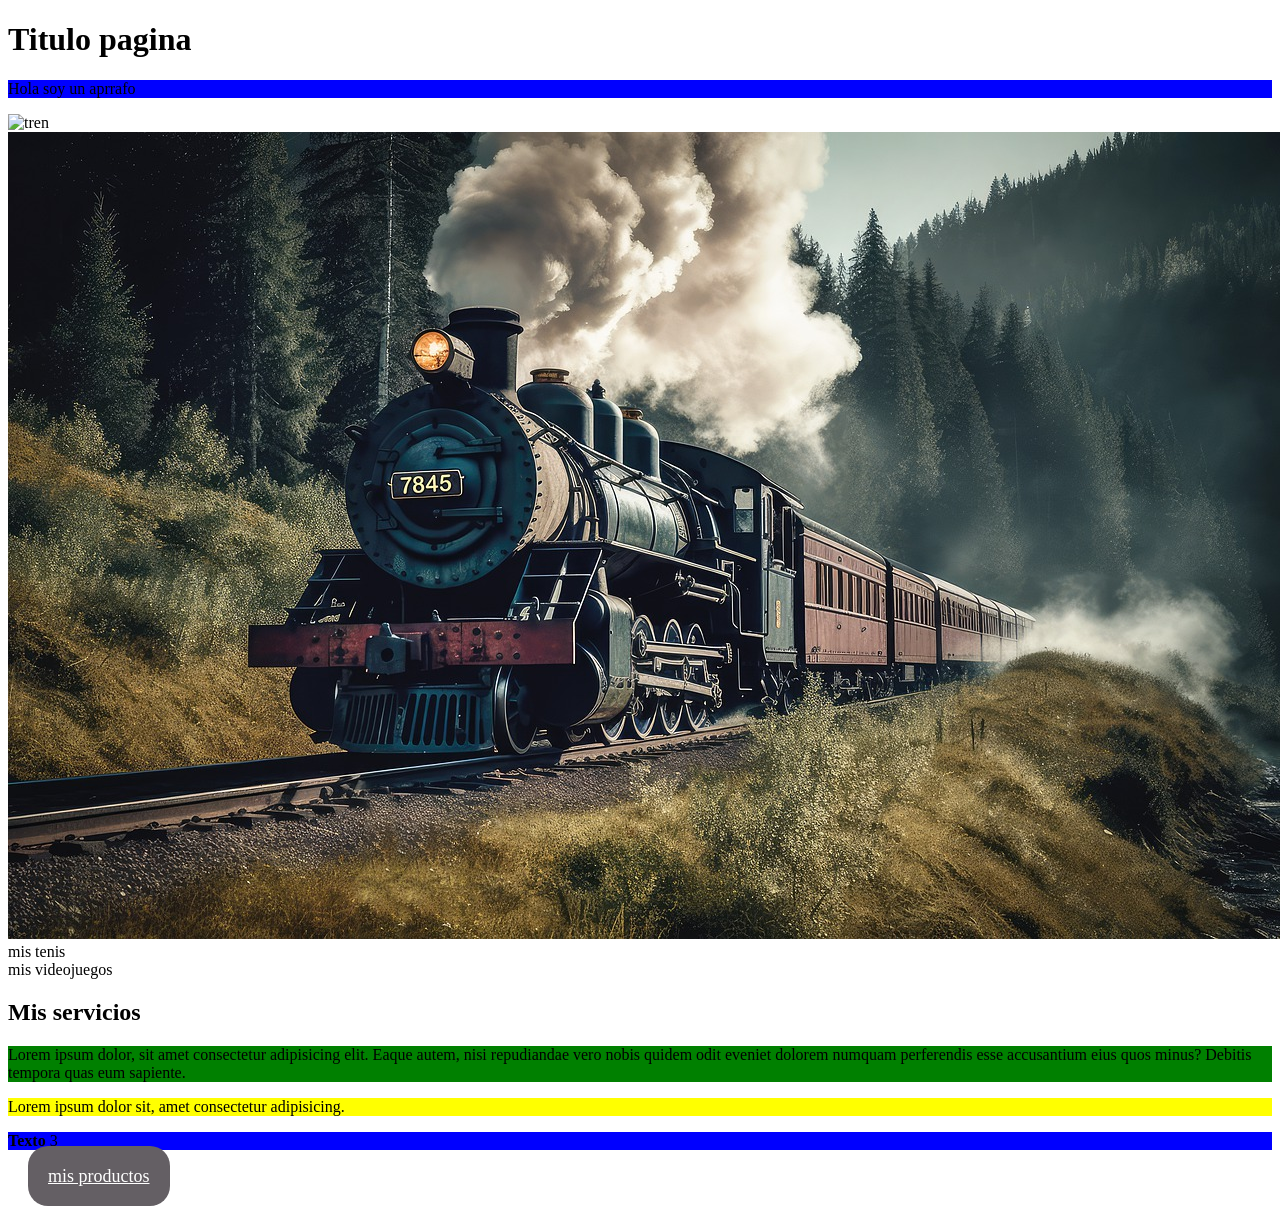
==== clase1/index.html @ e1e4ff40 "prep class 2" ====
<!DOCTYPE html>
<html lang="en">
<head>
    <meta charset="UTF-8">
    <meta name="viewport" content="width=device-width, initial-scale=1.0">
    <title>Nombre pagina</title>
    <link rel="stylesheet" href="/clase1/style.css">

    
</head>
<body>

    <h1>Titulo pagina</h1>
    <p>Hola soy un aprrafo</p>
    <img src="https://cdn.pixabay.com/photo/2023/05/20/17/21/ai-generated-8006921_960_720.jpg%201x,%20https://cdn.pixabay.com/photo/2023/05/20/17/21/ai-generated-8006921_1280.jpg" alt="tren">

    <img src="/train.jpeg" alt="tren">

    <div class="home"> mis tenis</div>
    <div>mis videojuegos</div>

    <div class="home"></div>
    <div class="home">
        <p></p>
    </div>

    <h2>Mis servicios</h2>
    <p class="parrafo">Lorem ipsum dolor, sit amet consectetur adipisicing elit. Eaque autem, nisi repudiandae vero nobis quidem odit eveniet dolorem numquam perferendis esse accusantium eius quos minus? Debitis tempora quas eum sapiente.</p>
    <p class="parrafo" id="texto3">Lorem ipsum dolor sit, amet consectetur adipisicing.</p>
    <p > <strong>Texto</strong>  3</p>

    <a href="/clase1/producto.html">mis productos</a>
   
    
</body>
</html>
---- clase1/style.css ----
p{
    background-color:red;
}

.parrafo {
    background-color: green;
}

#texto3{
    background-color: yellow;
}

p{
    background-color: blue;
}

a{
  background-color: #645f64;
  color: white;
  padding: 20px;
  margin: 20px;
  font-size: 18px;
  border-radius: 20px;
}

a:hover{
    background-color: #FFF;
  color: #645f64;
}
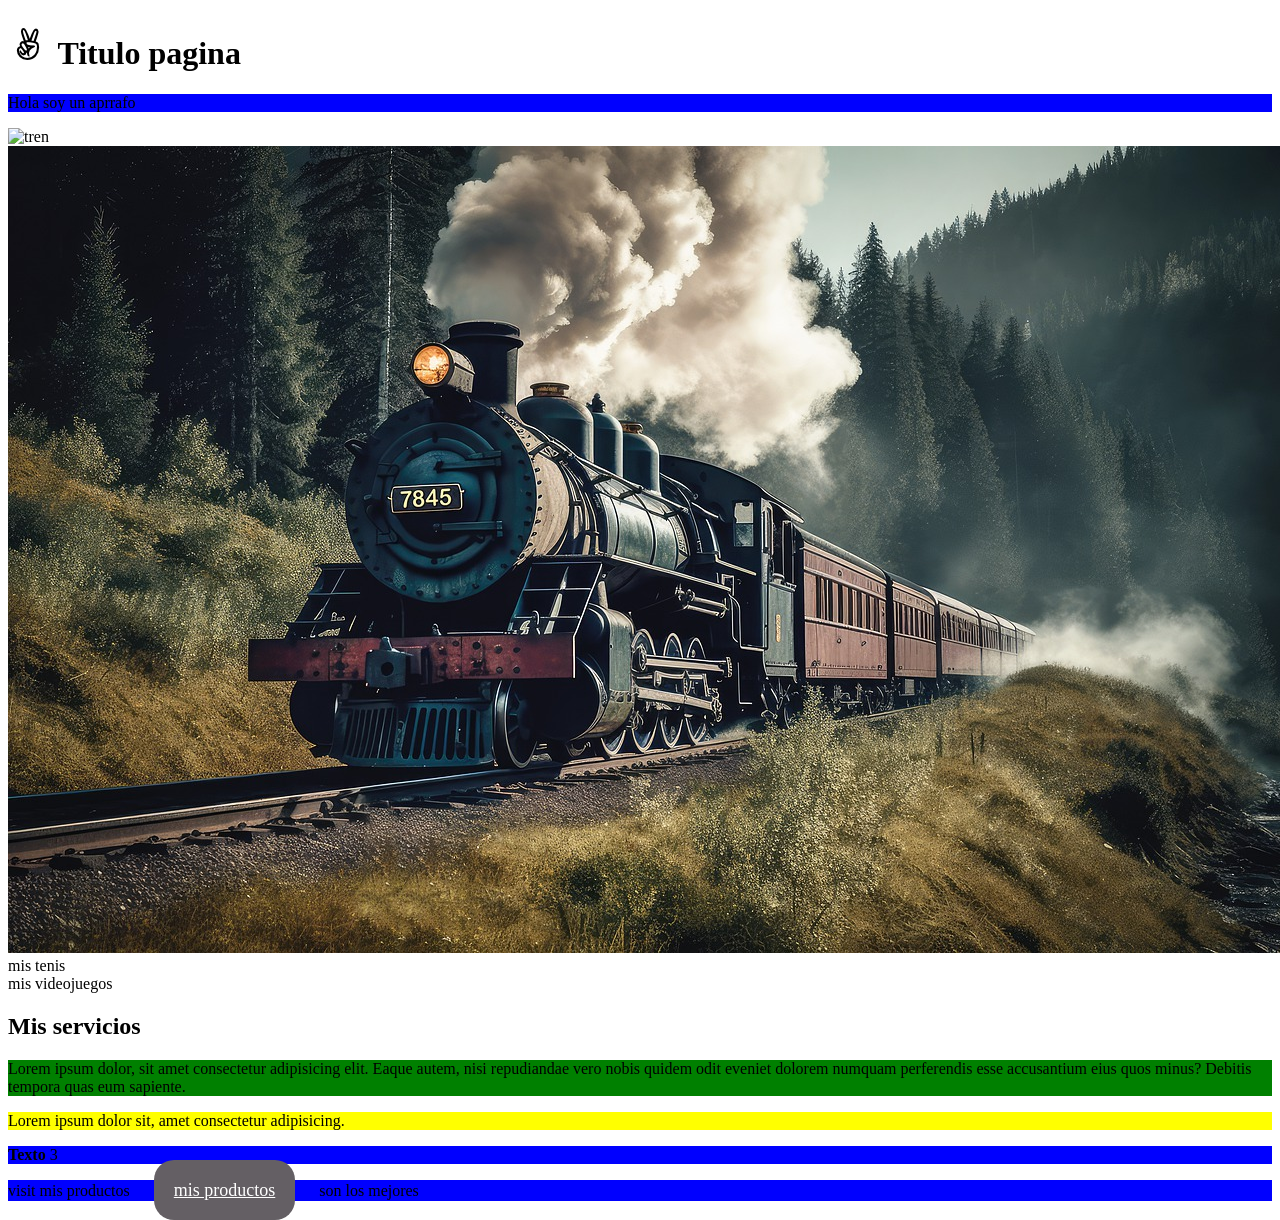
==== commit 53da3295: "finish class 2" ====
--- a/clase1/index.html
+++ b/clase1/index.html
@@ -5,12 +5,17 @@
     <meta name="viewport" content="width=device-width, initial-scale=1.0">
     <title>Nombre pagina</title>
     <link rel="stylesheet" href="/clase1/style.css">
+    <script src="https://kit.fontawesome.com/1055091163.js" crossorigin="anonymous"></script>
 
     
 </head>
 <body>
 
-    <h1>Titulo pagina</h1>
+    <h1>
+        <i class="fa-brands fa-angellist"></i>
+        <img src="/clase1/mano.png" alt="">
+        Titulo pagina
+    </h1>
     <p>Hola soy un aprrafo</p>
     <img src="https://cdn.pixabay.com/photo/2023/05/20/17/21/ai-generated-8006921_960_720.jpg%201x,%20https://cdn.pixabay.com/photo/2023/05/20/17/21/ai-generated-8006921_1280.jpg" alt="tren">
 
@@ -29,7 +34,15 @@
     <p class="parrafo" id="texto3">Lorem ipsum dolor sit, amet consectetur adipisicing.</p>
     <p > <strong>Texto</strong>  3</p>
 
-    <a href="/clase1/producto.html">mis productos</a>
+    <p>
+
+        visit mis productos
+
+        <a href="/clase1/producto.html">mis productos</a>
+        son los mejores
+
+    </p>
+
    
     
 </body>
